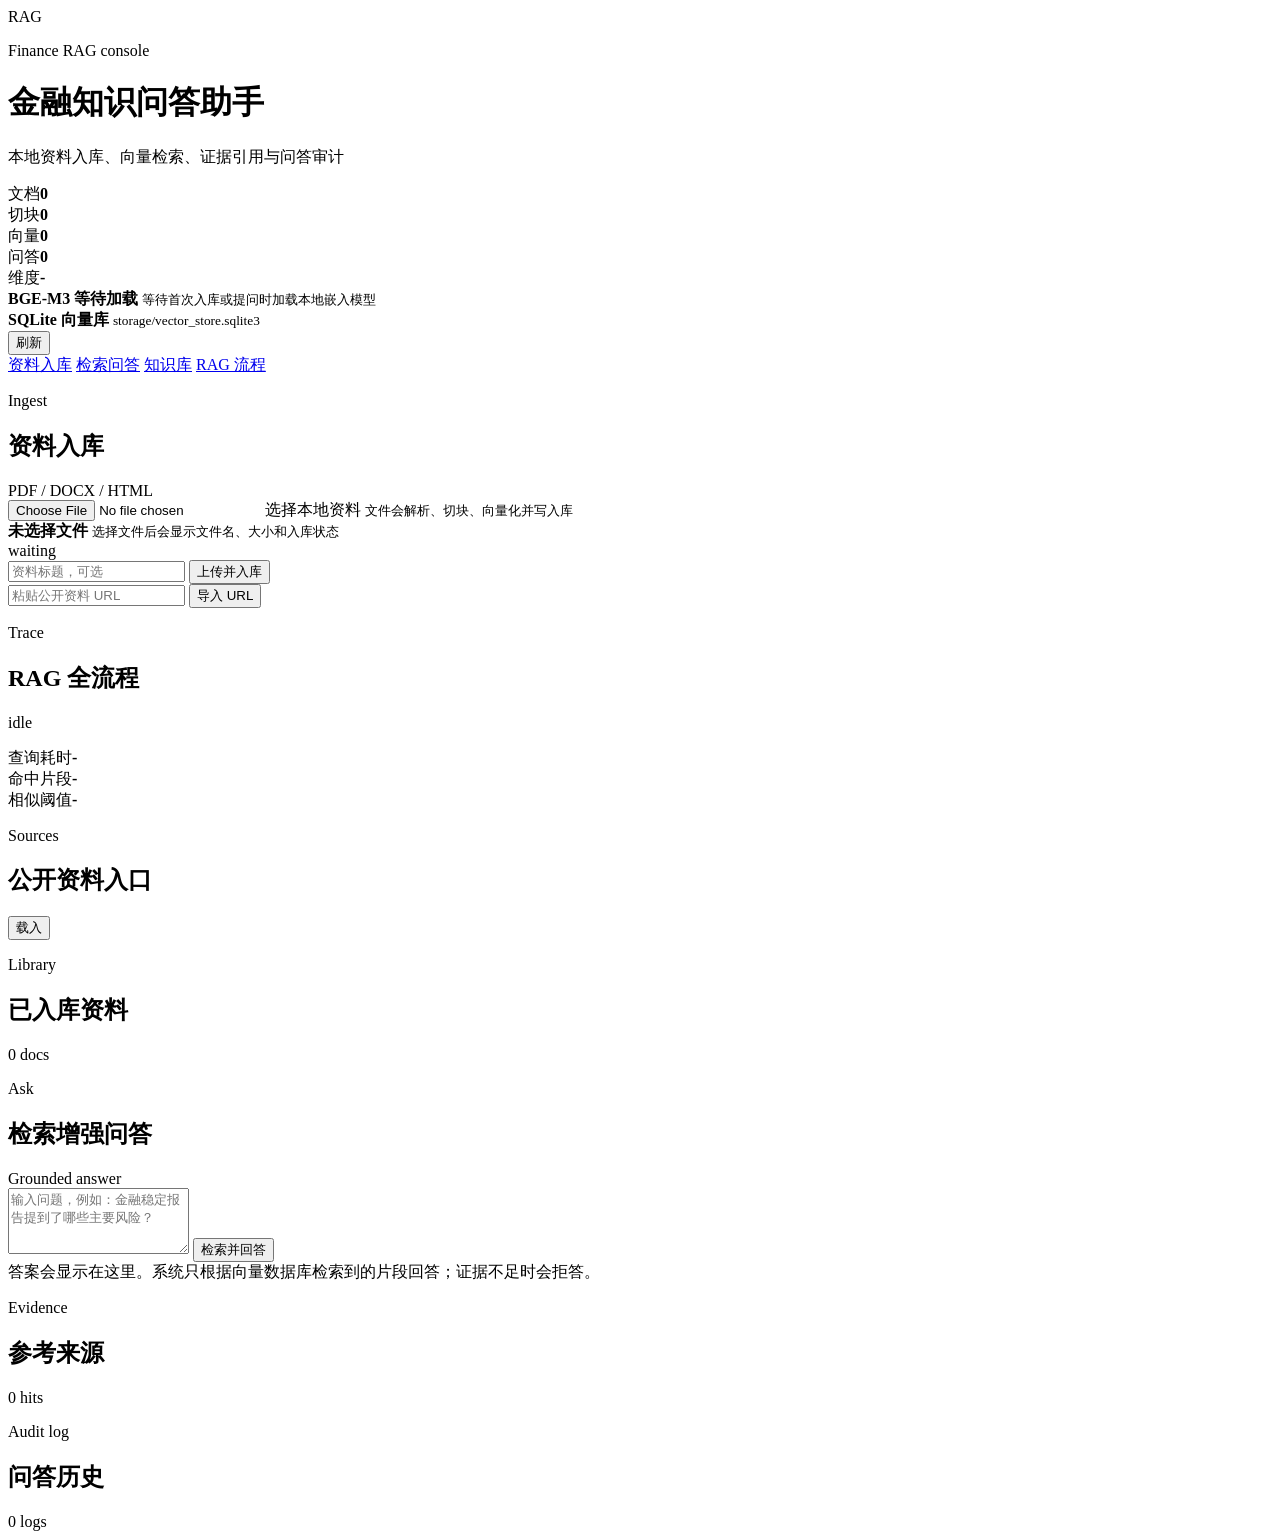
==== finance-rag-assistant1/app/public/index.html @ 1bdcb304 "Add files via upload" ====
﻿<!doctype html>
<html lang="zh-CN">
  <head>
    <meta charset="utf-8" />
    <meta name="viewport" content="width=device-width, initial-scale=1" />
    <title>金融知识问答助手</title>
    <link rel="stylesheet" href="/static/styles.css?v=prod-ui-20260709i" />
  </head>
  <body>
    <main class="app-shell">
      <header class="topbar">
        <div class="brand-block">
          <span class="product-mark">RAG</span>
          <div>
            <p class="eyebrow">Finance RAG console</p>
            <h1>金融知识问答助手</h1>
            <p class="brand-subtitle">本地资料入库、向量检索、证据引用与问答审计</p>
          </div>
        </div>
        <div class="system-strip" aria-label="系统状态">
          <div><span>文档</span><b id="docCount">0</b></div>
          <div><span>切块</span><b id="chunkCount">0</b></div>
          <div><span>向量</span><b id="vectorCount">0</b></div>
          <div><span>问答</span><b id="qaCount">0</b></div>
          <div><span>维度</span><b id="dimensionCount">-</b></div>
        </div>
      </header>

      <section class="system-panel" aria-label="运行状态">
        <div class="status-block">
          <span class="status-dot" id="modelDot"></span>
          <div>
            <b id="modelStatus">BGE-M3 等待加载</b>
            <small id="modelPath">等待首次入库或提问时加载本地嵌入模型</small>
          </div>
        </div>
        <div class="status-block">
          <span class="status-dot ok"></span>
          <div>
            <b>SQLite 向量库</b>
            <small id="dbPath">storage/vector_store.sqlite3</small>
          </div>
        </div>
        <button id="refreshBtn" class="ghost">刷新</button>
      </section>

      <nav class="workspace-nav" aria-label="工作台导航">
        <a href="#ingest">资料入库</a>
        <a href="#ask">检索问答</a>
        <a href="#library">知识库</a>
        <a href="#trace">RAG 流程</a>
      </nav>

      <section class="workspace">
        <aside class="rail">
          <section class="panel ingest-panel" id="ingest">
            <div class="panel-head">
              <div>
                <p class="panel-kicker">Ingest</p>
                <h2>资料入库</h2>
              </div>
              <span class="tag">PDF / DOCX / HTML</span>
            </div>
            <form id="uploadForm" class="stack">
              <label class="dropzone">
                <input id="fileInput" type="file" accept=".pdf,.docx,.txt,.md,.html,.htm" />
                <span>选择本地资料</span>
                <small>文件会解析、切块、向量化并写入库</small>
              </label>
              <div id="fileState" class="file-state empty">
                <div>
                  <b id="fileStateTitle">未选择文件</b>
                  <small id="fileStateDetail">选择文件后会显示文件名、大小和入库状态</small>
                </div>
                <div class="file-actions">
                  <span id="fileStateBadge">waiting</span>
                  <button id="clearFileBtn" class="ghost small file-clear" type="button" hidden>取消</button>
                </div>
              </div>
              <input id="titleInput" placeholder="资料标题，可选" />
              <button type="submit">上传并入库</button>
            </form>
            <form id="urlForm" class="stack compact-form">
              <input id="urlInput" placeholder="粘贴公开资料 URL" />
              <button type="submit" class="secondary">导入 URL</button>
            </form>
          </section>

          <section class="trace ingest-trace" id="trace">
            <div class="trace-head">
              <div>
                <p class="panel-kicker">Trace</p>
                <h2>RAG 全流程</h2>
              </div>
              <span id="lastMetric">idle</span>
            </div>
            <ol id="pipeline" class="pipeline"></ol>
            <div class="metric-grid">
              <div><span>查询耗时</span><b id="latencyMetric">-</b></div>
              <div><span>命中片段</span><b id="hitMetric">-</b></div>
              <div><span>相似阈值</span><b id="thresholdMetric">-</b></div>
            </div>
          </section>

          <section class="panel" id="library">
            <div class="panel-head">
              <div>
                <p class="panel-kicker">Sources</p>
                <h2>公开资料入口</h2>
              </div>
              <button id="loadSeedsBtn" class="ghost small">载入</button>
            </div>
            <div id="seedList" class="seed-list"></div>
          </section>

          <section class="panel">
            <div class="panel-head">
              <div>
                <p class="panel-kicker">Library</p>
                <h2>已入库资料</h2>
              </div>
              <span class="tag" id="docTag">0 docs</span>
            </div>
            <div id="docList" class="doc-list"></div>
          </section>
        </aside>

        <section class="workbench" id="ask">
          <div class="workbench-head">
            <div>
              <p class="panel-kicker">Ask</p>
              <h2>检索增强问答</h2>
            </div>
            <span>Grounded answer</span>
          </div>
          <section class="question-panel">
            <textarea id="questionInput" rows="4" placeholder="输入问题，例如：金融稳定报告提到了哪些主要风险？"></textarea>
            <button id="askBtn">检索并回答</button>
          </section>

          <section id="answerCard" class="answer-card empty">
            答案会显示在这里。系统只根据向量数据库检索到的片段回答；证据不足时会拒答。
          </section>

          <section class="sources">
            <div class="section-title">
              <div>
                <p class="panel-kicker">Evidence</p>
                <h2>参考来源</h2>
              </div>
              <span id="sourceCount">0 hits</span>
            </div>
            <div id="sourcesList" class="sources-list"></div>
          </section>
        </section>

        <aside class="trace-column">
          <section class="trace history-panel">
            <div class="trace-head">
              <div>
                <p class="panel-kicker">Audit log</p>
                <h2>问答历史</h2>
              </div>
              <span id="historyCount">0 logs</span>
            </div>
            <div id="historyList" class="history-list"></div>
          </section>
        </aside>
      </section>
    </main>
    <script src="/static/app.js?v=prod-ui-20260709i"></script>
  </body>
</html>
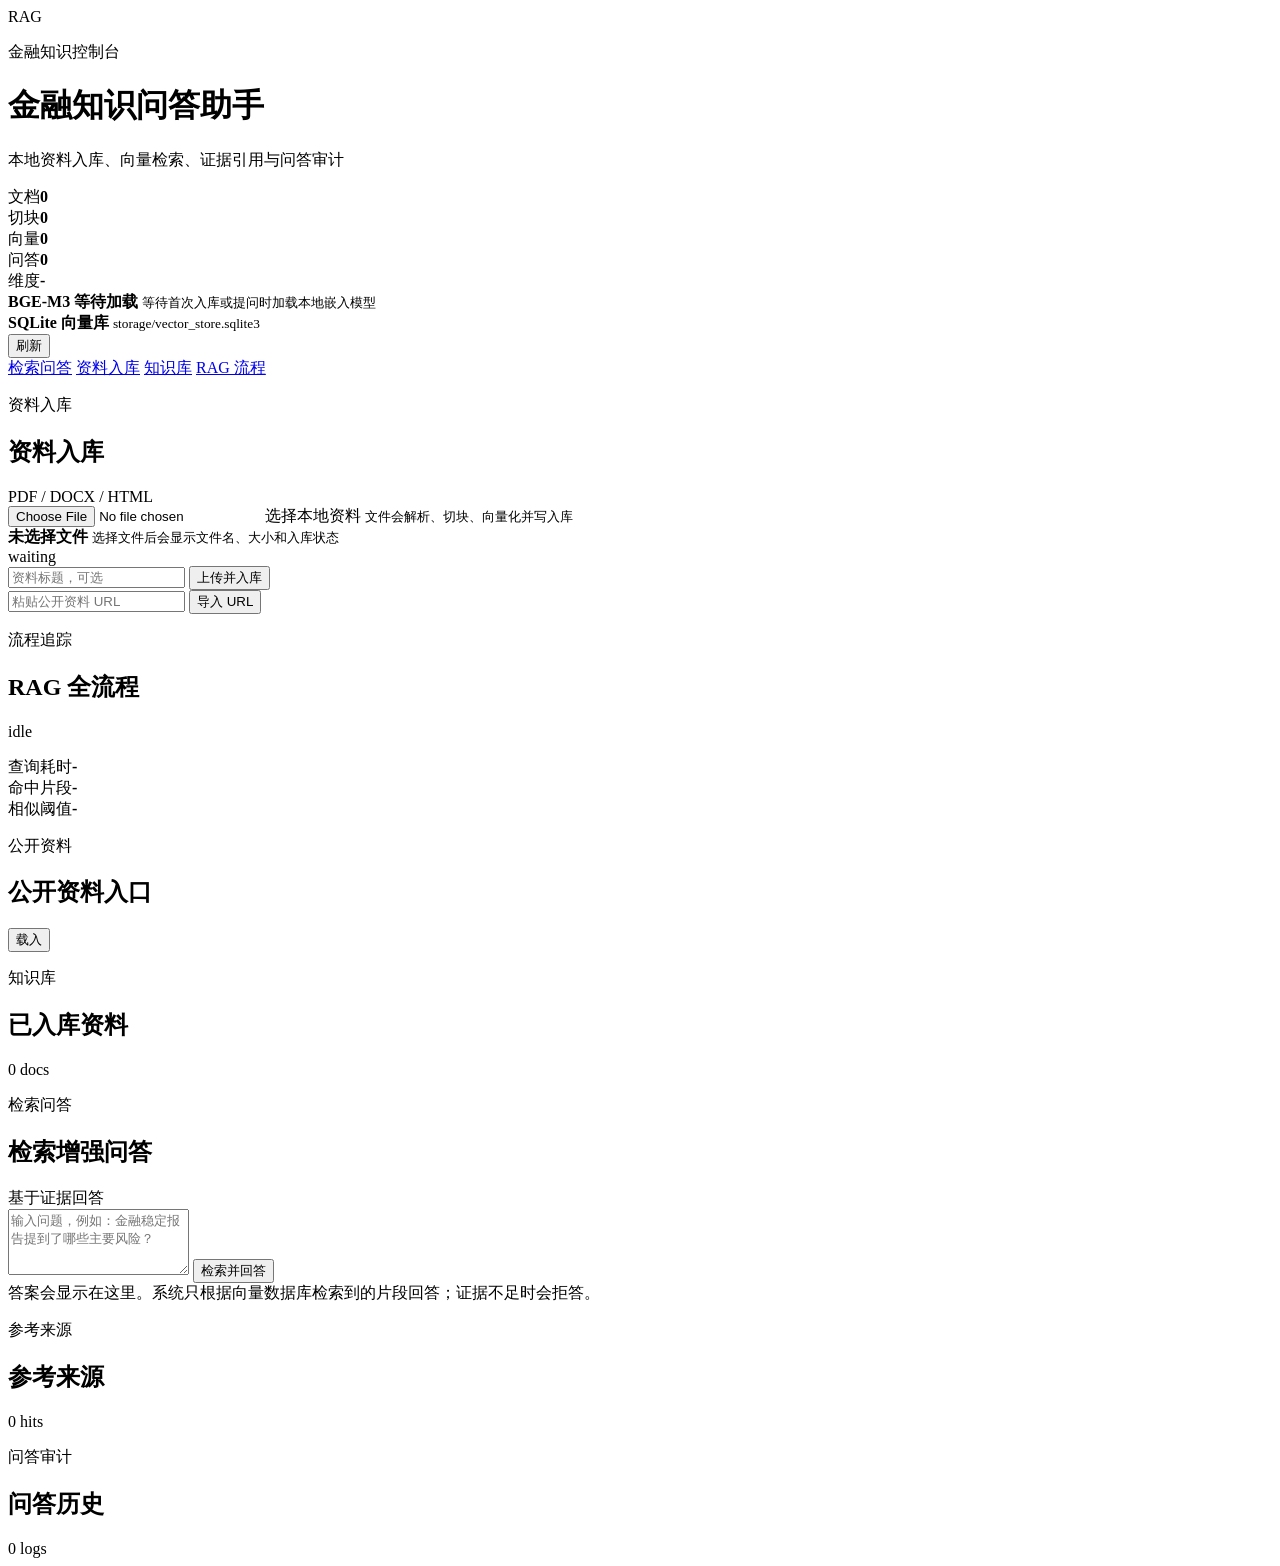
==== commit e2b7d1f6: "Add files via upload" ====
--- a/finance-rag-assistant1/app/public/index.html
+++ b/finance-rag-assistant1/app/public/index.html
@@ -4,7 +4,7 @@
     <meta charset="utf-8" />
     <meta name="viewport" content="width=device-width, initial-scale=1" />
     <title>金融知识问答助手</title>
-    <link rel="stylesheet" href="/static/styles.css?v=prod-ui-20260709i" />
+    <link rel="stylesheet" href="/static/styles.css?v=prod-ui-20260710f" />
   </head>
   <body>
     <main class="app-shell">
@@ -12,7 +12,7 @@
         <div class="brand-block">
           <span class="product-mark">RAG</span>
           <div>
-            <p class="eyebrow">Finance RAG console</p>
+            <p class="eyebrow">金融知识控制台</p>
             <h1>金融知识问答助手</h1>
             <p class="brand-subtitle">本地资料入库、向量检索、证据引用与问答审计</p>
           </div>
@@ -45,18 +45,18 @@
       </section>
 
       <nav class="workspace-nav" aria-label="工作台导航">
-        <a href="#ingest">资料入库</a>
-        <a href="#ask">检索问答</a>
-        <a href="#library">知识库</a>
-        <a href="#trace">RAG 流程</a>
+        <a href="#ask" data-view-link="ask">检索问答</a>
+        <a href="#ingest" data-view-link="ingest">资料入库</a>
+        <a href="#library" data-view-link="library">知识库</a>
+        <a href="#trace" data-view-link="trace">RAG 流程</a>
       </nav>
 
-      <section class="workspace">
+      <section class="workspace view-ask" id="workspace">
         <aside class="rail">
-          <section class="panel ingest-panel" id="ingest">
+          <section class="panel ingest-panel" id="ingest" data-view-panel="ingest">
             <div class="panel-head">
               <div>
-                <p class="panel-kicker">Ingest</p>
+              <p class="panel-kicker">资料入库</p>
                 <h2>资料入库</h2>
               </div>
               <span class="tag">PDF / DOCX / HTML</span>
@@ -86,10 +86,10 @@
             </form>
           </section>
 
-          <section class="trace ingest-trace" id="trace">
+          <section class="trace ingest-trace" id="trace" data-view-panel="trace">
             <div class="trace-head">
               <div>
-                <p class="panel-kicker">Trace</p>
+              <p class="panel-kicker">流程追踪</p>
                 <h2>RAG 全流程</h2>
               </div>
               <span id="lastMetric">idle</span>
@@ -102,10 +102,10 @@
             </div>
           </section>
 
-          <section class="panel" id="library">
+          <section class="panel library-public compact-library-public" id="library" data-view-panel="library">
             <div class="panel-head">
               <div>
-                <p class="panel-kicker">Sources</p>
+                <p class="panel-kicker">公开资料</p>
                 <h2>公开资料入口</h2>
               </div>
               <button id="loadSeedsBtn" class="ghost small">载入</button>
@@ -113,10 +113,10 @@
             <div id="seedList" class="seed-list"></div>
           </section>
 
-          <section class="panel">
+          <section class="panel library-docs" data-view-panel="library">
             <div class="panel-head">
               <div>
-                <p class="panel-kicker">Library</p>
+                <p class="panel-kicker">知识库</p>
                 <h2>已入库资料</h2>
               </div>
               <span class="tag" id="docTag">0 docs</span>
@@ -125,13 +125,13 @@
           </section>
         </aside>
 
-        <section class="workbench" id="ask">
+        <section class="workbench" id="ask" data-view-panel="ask">
           <div class="workbench-head">
             <div>
-              <p class="panel-kicker">Ask</p>
+              <p class="panel-kicker">检索问答</p>
               <h2>检索增强问答</h2>
             </div>
-            <span>Grounded answer</span>
+            <span>基于证据回答</span>
           </div>
           <section class="question-panel">
             <textarea id="questionInput" rows="4" placeholder="输入问题，例如：金融稳定报告提到了哪些主要风险？"></textarea>
@@ -145,7 +145,7 @@
           <section class="sources">
             <div class="section-title">
               <div>
-                <p class="panel-kicker">Evidence</p>
+                <p class="panel-kicker">参考来源</p>
                 <h2>参考来源</h2>
               </div>
               <span id="sourceCount">0 hits</span>
@@ -154,11 +154,11 @@
           </section>
         </section>
 
-        <aside class="trace-column">
+        <aside class="trace-column" data-view-panel="trace">
           <section class="trace history-panel">
             <div class="trace-head">
               <div>
-                <p class="panel-kicker">Audit log</p>
+                <p class="panel-kicker">问答审计</p>
                 <h2>问答历史</h2>
               </div>
               <span id="historyCount">0 logs</span>
@@ -168,7 +168,7 @@
         </aside>
       </section>
     </main>
-    <script src="/static/app.js?v=prod-ui-20260709i"></script>
+    <script src="/static/app.js?v=prod-ui-20260710f"></script>
   </body>
 </html>
 
